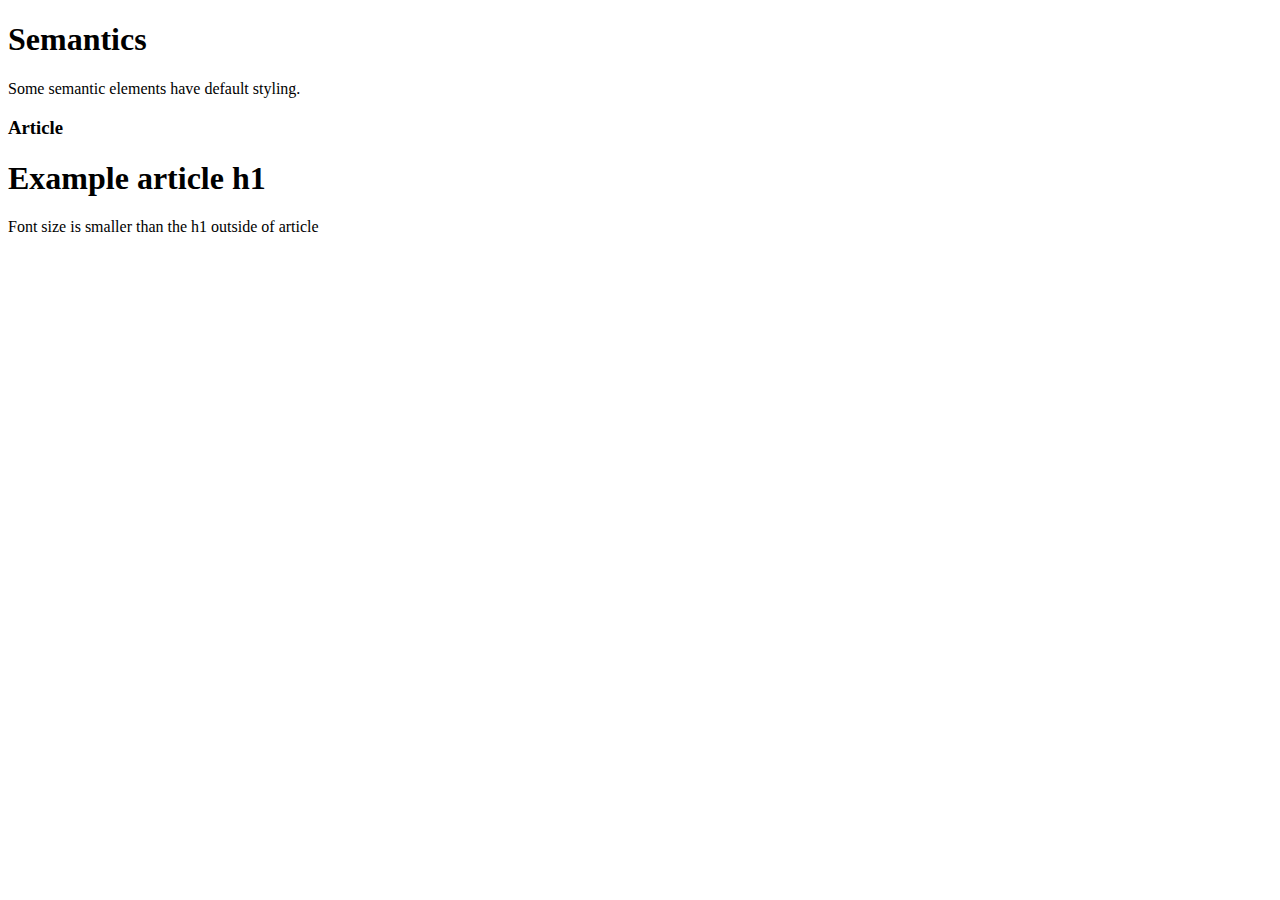
==== htmlReminders/semantics.html @ cb194a22 "First commit" ====
<!DOCTYPE html>
<html lang="en">
	<head>
		<meta charset="UTF-8" />
		<meta http-equiv="X-UA-Compatible" content="IE=edge" />
		<meta name="viewport" content="width=device-width, initial-scale=1.0" />
		<title>Document</title>
	</head>
	<body>
		<div>
			<h1>Semantics</h1>
			<p>Some semantic elements have default styling.</p>
			<!-- Article -->
			<div>
				<h3>Article</h3>
				<article>
					<h1>Example article h1</h1>
					<p>Font size is smaller than the h1 outside of article</p>
				</article>
			</div>
		</div>
	</body>
</html>
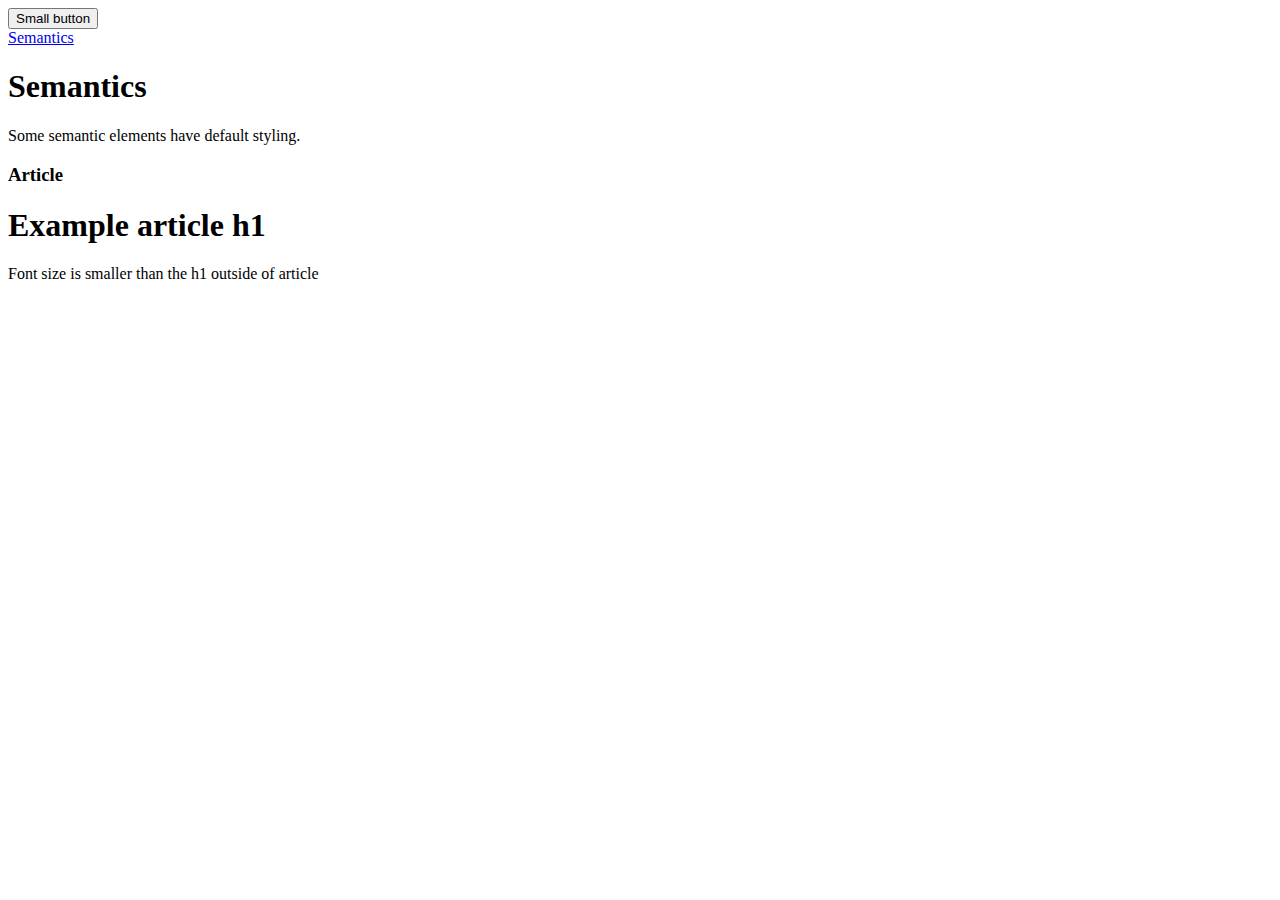
==== commit 00785e95: "extra reminder folders." ====
--- a/htmlReminders/semantics.html
+++ b/htmlReminders/semantics.html
@@ -7,6 +7,25 @@
 		<title>Document</title>
 	</head>
 	<body>
+		<nav class="navbar navbar-fixed" id="nav">
+			<!-- Side nav -->
+			<div class="col">
+				<div class="btn-group">
+					<button
+						class="btn btn-secondary btn-sm dropdown-toggle"
+						type="button"
+						data-toggle="dropdown"
+						aria-haspopup="true"
+						aria-expanded="false"
+					>
+						Small button
+					</button>
+					<div class="dropdown-menu">
+						<a href="htmlReminders\semantics.html">Semantics</a>
+					</div>
+				</div>
+			</div>
+		</nav>
 		<div>
 			<h1>Semantics</h1>
 			<p>Some semantic elements have default styling.</p>
